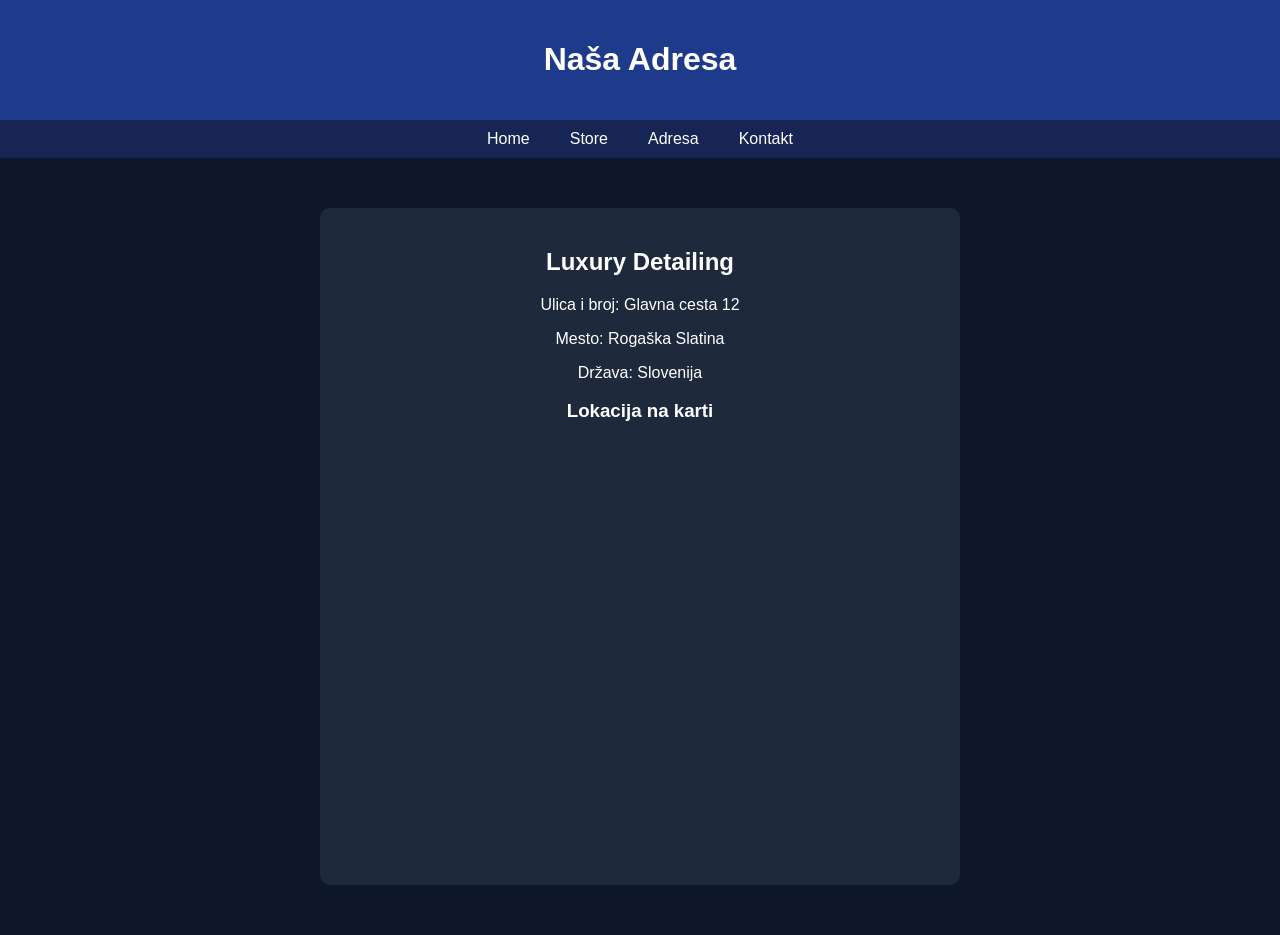
==== adresa.html @ d78c8e58 "Add adresa.html with address details and map adresa" ====
<!DOCTYPE html>
<html>
<head>
<meta charset="UTF-8">
<title>Adresa</title>
<link rel="stylesheet" href="style.css">
<style>
.address-container {
    max-width:600px;
    margin:50px auto;
    padding:20px;
    background:#1e293b;
    border-radius:10px;
    color:white;
    text-align:center;
}
iframe {
    width:80%;
    height:400px;
    border:0;
    border-radius:10px;
    margin-top:20px;
}
nav a {
    margin:0 10px;
    text-decoration:none;
    color:white;
}
nav {
    background:#172554;
    padding:10px;
    text-align:center;
}
header {
    background:#1e3a8a;
    padding:20px;
    text-align:center;
}
</style>
</head>

<body>

<header>
<h1>Naša Adresa</h1>
</header>

<nav>
<a href="index.html">Home</a>
<a href="store.html">Store</a>
<a href="adresa.html">Adresa</a>
<a href="kontakt.html">Kontakt</a>
</nav>

<div class="address-container">
<h2>Luxury Detailing</h2>
<p>Ulica i broj: Glavna cesta 12</p>
<p>Mesto: Rogaška Slatina</p>
<p>Država: Slovenija</p>

<h3>Lokacija na karti</h3>
<iframe 
src="https://www.google.com/maps/embed?pb=!1m18!1m12!1m3!1d2831.0000000000005!2d15.000000000000002!3d46.00000000000001!2m3!1f0!2f0!3f0!3m2!1i1024!2i768!4f13.1!3m3!1m2!1s0x47654xxxxxxxxxxxx%3A0xabcdef1234567890!2sVaša%20Firma!5e0!3m2!1sen!2s!4v0000000000000" 
allowfullscreen="" loading="lazy" referrerpolicy="no-referrer-when-downgrade"></iframe>
</div>

</body>
</html>
---- style.css ----
body{
margin:0;
font-family:Arial;
background:#0f172a;
color:white;
}

header{
background:#1e3a8a;
padding:20px;
text-align:center;
}

nav{
background:#172554;
display:flex;
justify-content:center;
gap:20px;
padding:10px;
}

nav a{
color:white;
text-decoration:none;
}

.container{
display:flex;
flex-wrap:wrap;
justify-content:center;
padding:30px;
}

.product{
background:#1e293b;
padding:20px;
border-radius:10px;
width:250px;
margin:10px;
}

input{
width:100%;
padding:10px;
margin:5px 0;
border-radius:5px;
border:none;
}

button{
background:#2563eb;
border:none;
padding:10px;
color:white;
border-radius:5px;
cursor:pointer;
}

/* MOBILE DESIGN */

@media (max-width:600px){

nav{
flex-direction:column;
}

.container{
flex-direction:column;
align-items:center;
}

.product{
width:90%;
}

}
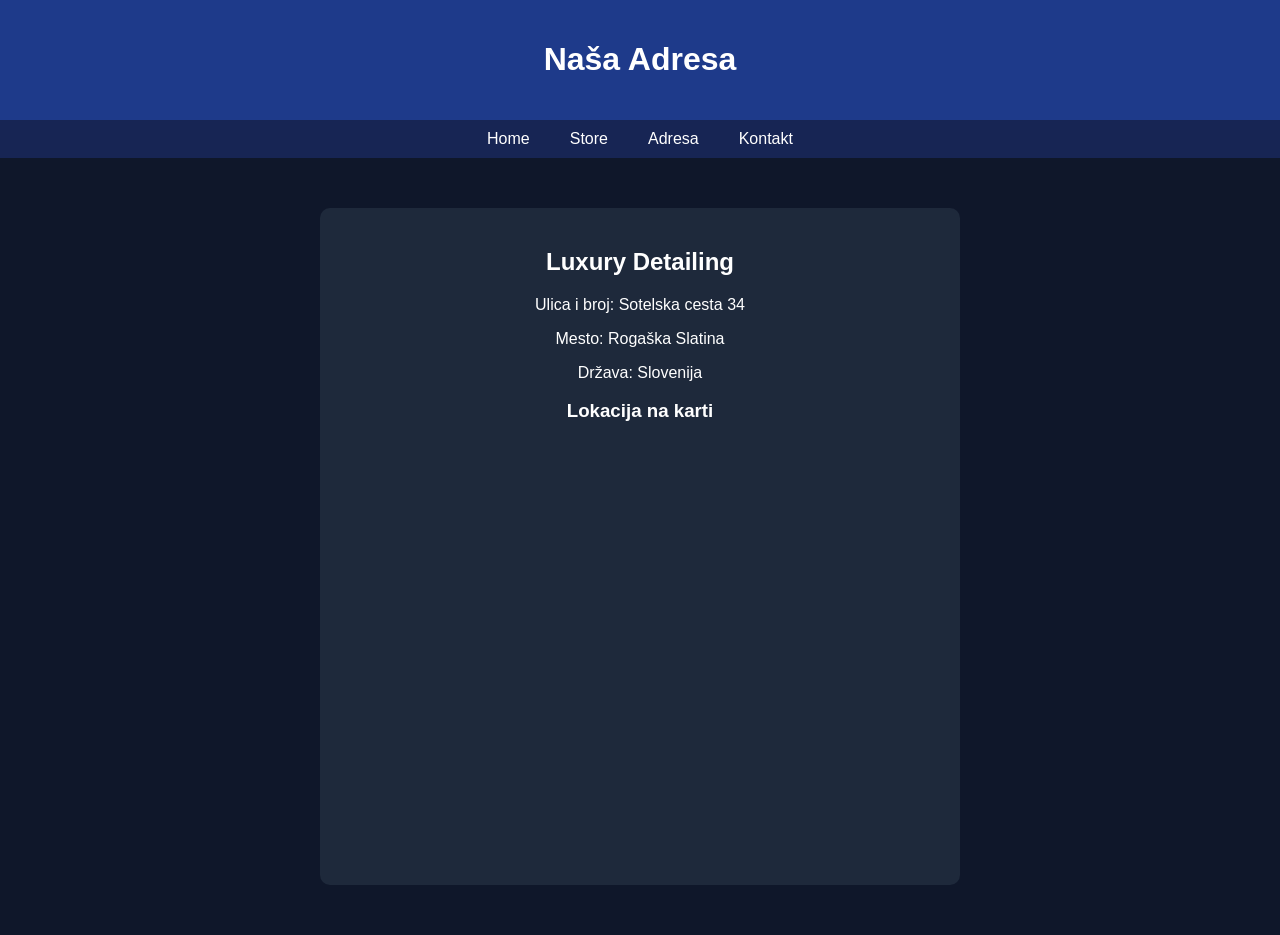
==== commit 52d2e866: "Update adresa.html update" ====
--- a/adresa.html
+++ b/adresa.html
@@ -2,7 +2,7 @@
 <html>
 <head>
 <meta charset="UTF-8">
-<title>Adresa</title>
+<title>Naslov</title>
 <link rel="stylesheet" href="style.css">
 <style>
 .address-container {
@@ -54,7 +54,7 @@
 
 <div class="address-container">
 <h2>Luxury Detailing</h2>
-<p>Ulica i broj: Glavna cesta 12</p>
+<p>Ulica i broj: Sotelska cesta 34</p>
 <p>Mesto: Rogaška Slatina</p>
 <p>Država: Slovenija</p>
 
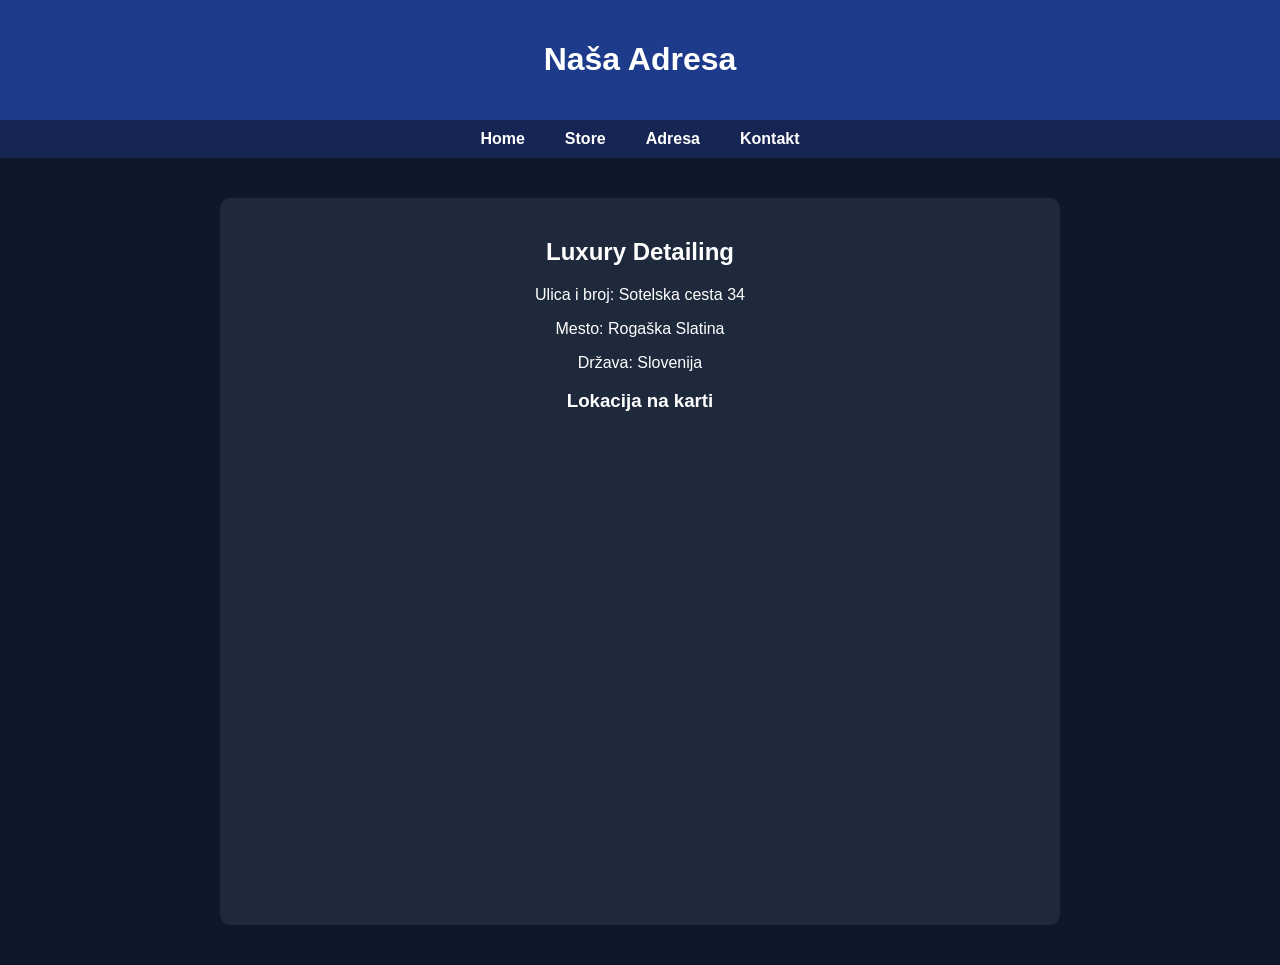
==== commit a35a45db: "Update title and styles in adresa.html a" ====
--- a/adresa.html
+++ b/adresa.html
@@ -2,39 +2,46 @@
 <html>
 <head>
 <meta charset="UTF-8">
-<title>Naslov</title>
+<title>Adresa</title>
 <link rel="stylesheet" href="style.css">
 <style>
-.address-container {
-    max-width:600px;
-    margin:50px auto;
+body {
+    background:#0f172a;
+    color:white;
+    font-family:Arial, sans-serif;
+    margin:0;
+    padding:0;
+}
+header {
+    background:#1e3a8a;
     padding:20px;
-    background:#1e293b;
-    border-radius:10px;
-    color:white;
     text-align:center;
-}
-iframe {
-    width:80%;
-    height:400px;
-    border:0;
-    border-radius:10px;
-    margin-top:20px;
-}
-nav a {
-    margin:0 10px;
-    text-decoration:none;
-    color:white;
 }
 nav {
     background:#172554;
     padding:10px;
     text-align:center;
 }
-header {
-    background:#1e3a8a;
+nav a {
+    margin:0 10px;
+    text-decoration:none;
+    color:white;
+    font-weight:bold;
+}
+.address-container {
+    max-width:800px;
+    margin:40px auto;
     padding:20px;
+    background:#1e293b;
+    border-radius:10px;
     text-align:center;
+}
+iframe {
+    width:100%;
+    height:450px;
+    border:0;
+    border-radius:10px;
+    margin-top:20px;
 }
 </style>
 </head>
@@ -59,6 +66,7 @@
 <p>Država: Slovenija</p>
 
 <h3>Lokacija na karti</h3>
+<!-- Google Map iframe -->
 <iframe 
 src="https://www.google.com/maps/embed?pb=!1m18!1m12!1m3!1d2831.0000000000005!2d15.000000000000002!3d46.00000000000001!2m3!1f0!2f0!3f0!3m2!1i1024!2i768!4f13.1!3m3!1m2!1s0x47654xxxxxxxxxxxx%3A0xabcdef1234567890!2sVaša%20Firma!5e0!3m2!1sen!2s!4v0000000000000" 
 allowfullscreen="" loading="lazy" referrerpolicy="no-referrer-when-downgrade"></iframe>
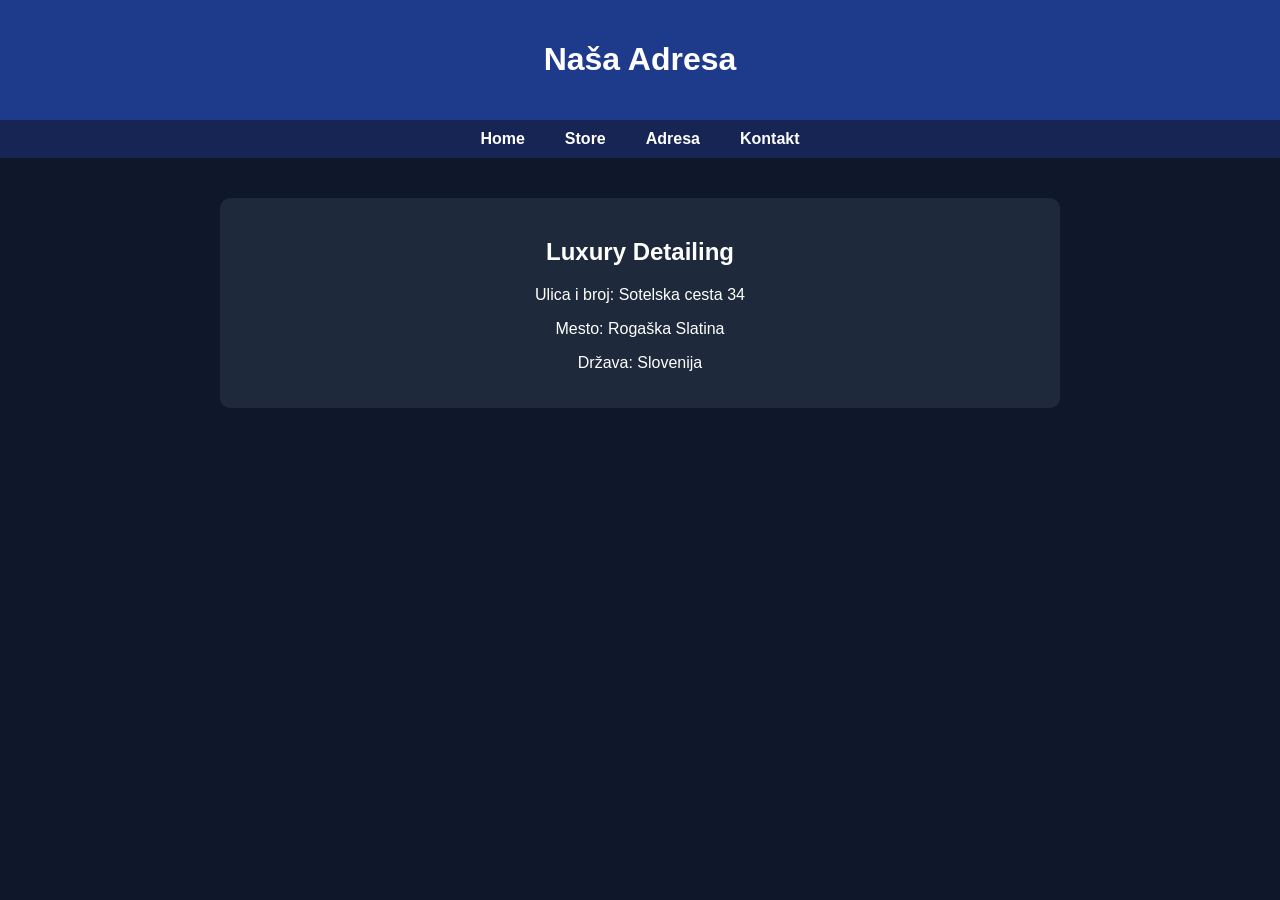
==== commit ed4021ab: "Remove Google Map iframe from adresa.html Removed the Google Map iframe section from the address pag" ====
--- a/adresa.html
+++ b/adresa.html
@@ -64,12 +64,6 @@
 <p>Ulica i broj: Sotelska cesta 34</p>
 <p>Mesto: Rogaška Slatina</p>
 <p>Država: Slovenija</p>
-
-<h3>Lokacija na karti</h3>
-<!-- Google Map iframe -->
-<iframe 
-src="https://www.google.com/maps/embed?pb=!1m18!1m12!1m3!1d2831.0000000000005!2d15.000000000000002!3d46.00000000000001!2m3!1f0!2f0!3f0!3m2!1i1024!2i768!4f13.1!3m3!1m2!1s0x47654xxxxxxxxxxxx%3A0xabcdef1234567890!2sVaša%20Firma!5e0!3m2!1sen!2s!4v0000000000000" 
-allowfullscreen="" loading="lazy" referrerpolicy="no-referrer-when-downgrade"></iframe>
 </div>
 
 </body>
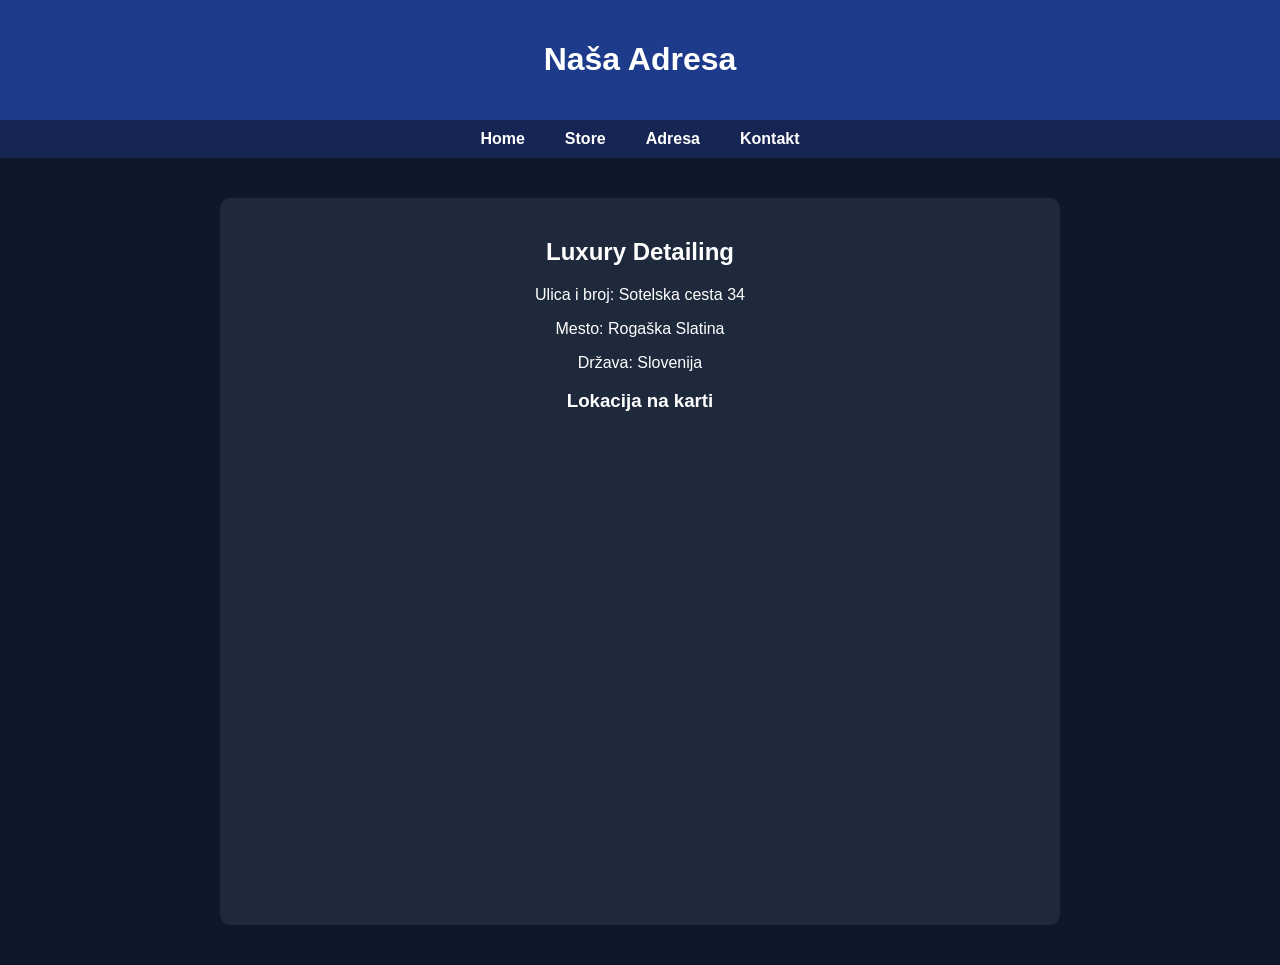
==== commit 928bdb80: "Insert map iframe for location on Adresa page Added a map iframe for location display." ====
--- a/adresa.html
+++ b/adresa.html
@@ -52,6 +52,7 @@
 <h1>Naša Adresa</h1>
 </header>
 
+<!-- Navigacija sa Adresa linkom prije Kontakt -->
 <nav>
 <a href="index.html">Home</a>
 <a href="store.html">Store</a>
@@ -64,6 +65,11 @@
 <p>Ulica i broj: Sotelska cesta 34</p>
 <p>Mesto: Rogaška Slatina</p>
 <p>Država: Slovenija</p>
+
+<h3>Lokacija na karti</h3>
+<iframe 
+src="https://www.google.com/maps/embed?pb=!1m18!1m12!1m3!1d2831.0000000000005!2d15.000000000000002!3d46.00000000000001!2m3!1f0!2f0!3f0!3m2!1i1024!2i768!4f13.1!3m3!1m2!1s0x47654xxxxxxxxxxxx%3A0xabcdef1234567890!2sVaša%20Firma!5e0!3m2!1sen!2s!4v0000000000000" 
+allowfullscreen="" loading="lazy" referrerpolicy="no-referrer-when-downgrade"></iframe>
 </div>
 
 </body>
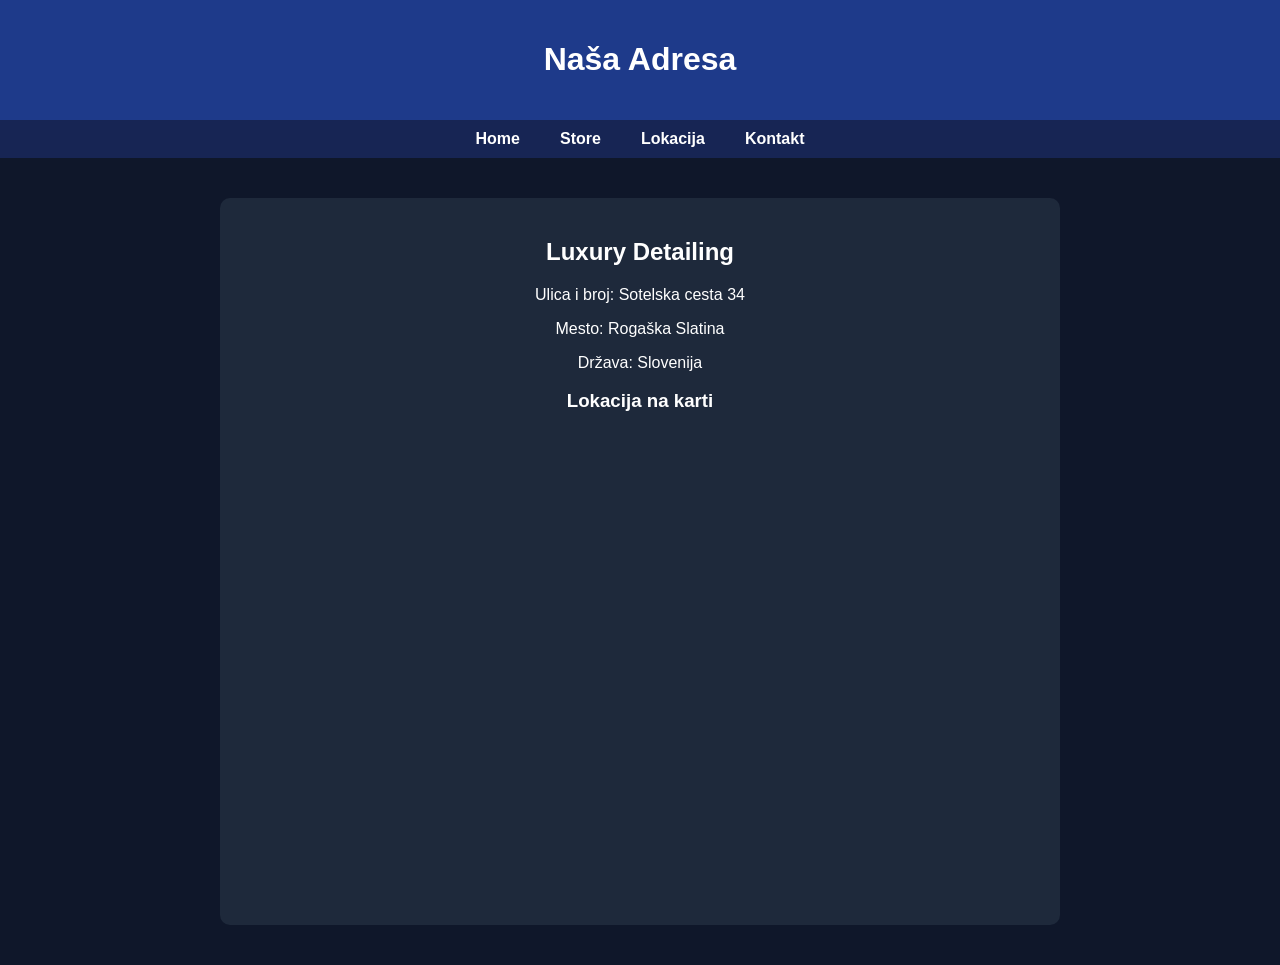
==== commit 3a5ba96d: "Change 'Adresa' link to 'Lokacija' and update map source" ====
--- a/adresa.html
+++ b/adresa.html
@@ -56,7 +56,7 @@
 <nav>
 <a href="index.html">Home</a>
 <a href="store.html">Store</a>
-<a href="adresa.html">Adresa</a>
+<a href="adresa.html">Lokacija</a>
 <a href="kontakt.html">Kontakt</a>
 </nav>
 
@@ -68,7 +68,7 @@
 
 <h3>Lokacija na karti</h3>
 <iframe 
-src="https://www.google.com/maps/embed?pb=!1m18!1m12!1m3!1d2831.0000000000005!2d15.000000000000002!3d46.00000000000001!2m3!1f0!2f0!3f0!3m2!1i1024!2i768!4f13.1!3m3!1m2!1s0x47654xxxxxxxxxxxx%3A0xabcdef1234567890!2sVaša%20Firma!5e0!3m2!1sen!2s!4v0000000000000" 
+src="https://https://maps.app.goo.gl/DsEHnpzcuSHjQDeS6 
 allowfullscreen="" loading="lazy" referrerpolicy="no-referrer-when-downgrade"></iframe>
 </div>
 
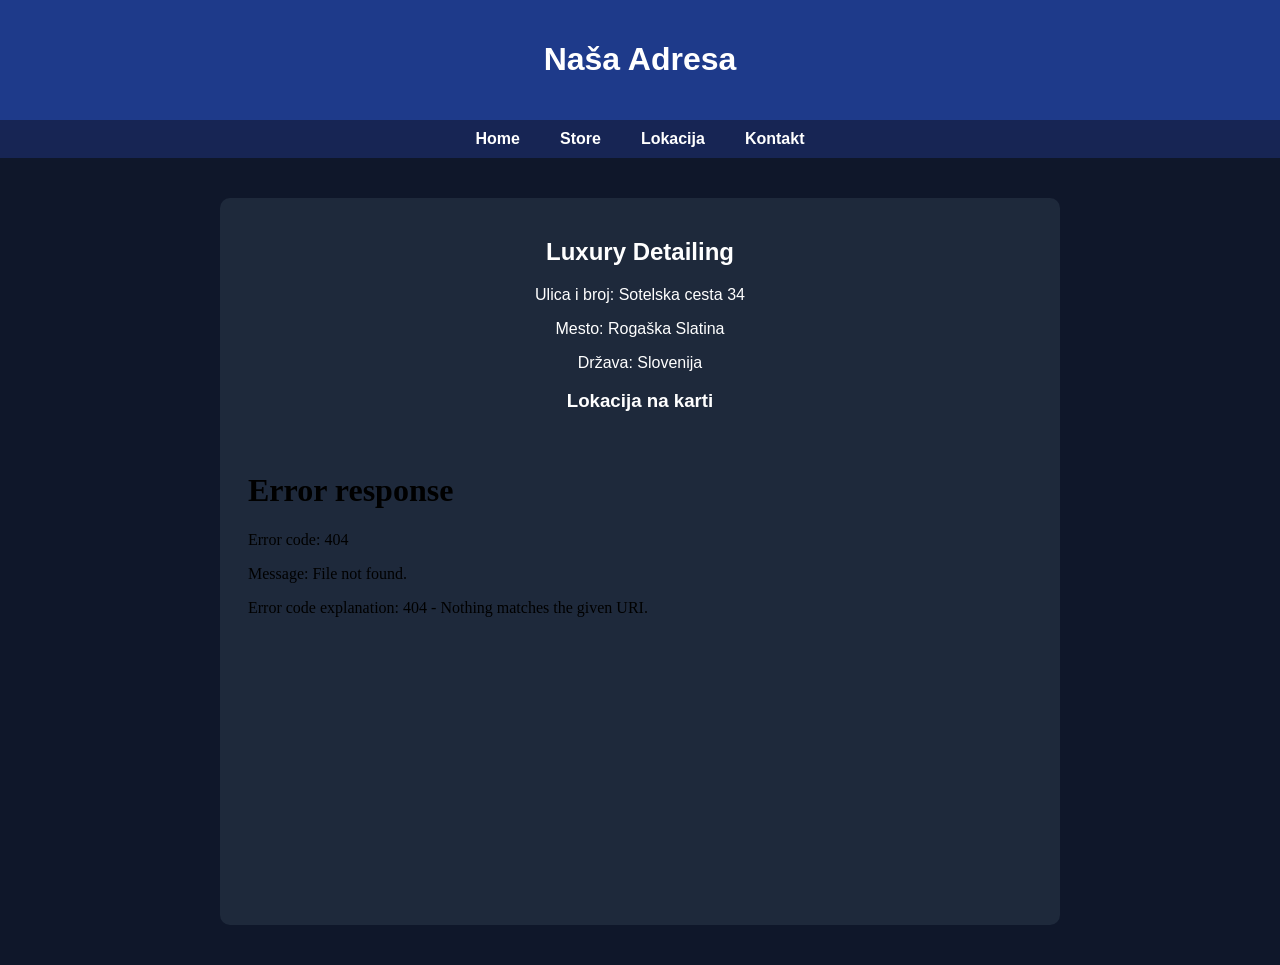
==== commit c1167405: "Fix title and update iframe source URL in adresa.html Corrected the title from 'Adresa' to 'Adress' " ====
--- a/adresa.html
+++ b/adresa.html
@@ -2,7 +2,7 @@
 <html>
 <head>
 <meta charset="UTF-8">
-<title>Adresa</title>
+<title>Adress</title>
 <link rel="stylesheet" href="style.css">
 <style>
 body {
@@ -68,8 +68,7 @@
 
 <h3>Lokacija na karti</h3>
 <iframe 
-src="https://https://maps.app.goo.gl/DsEHnpzcuSHjQDeS6 
-allowfullscreen="" loading="lazy" referrerpolicy="no-referrer-when-downgrade"></iframe>
+src=":https://maps.app.goo.gl/e1sojUe7x3Rtpso17"></iframe>
 </div>
 
 </body>
